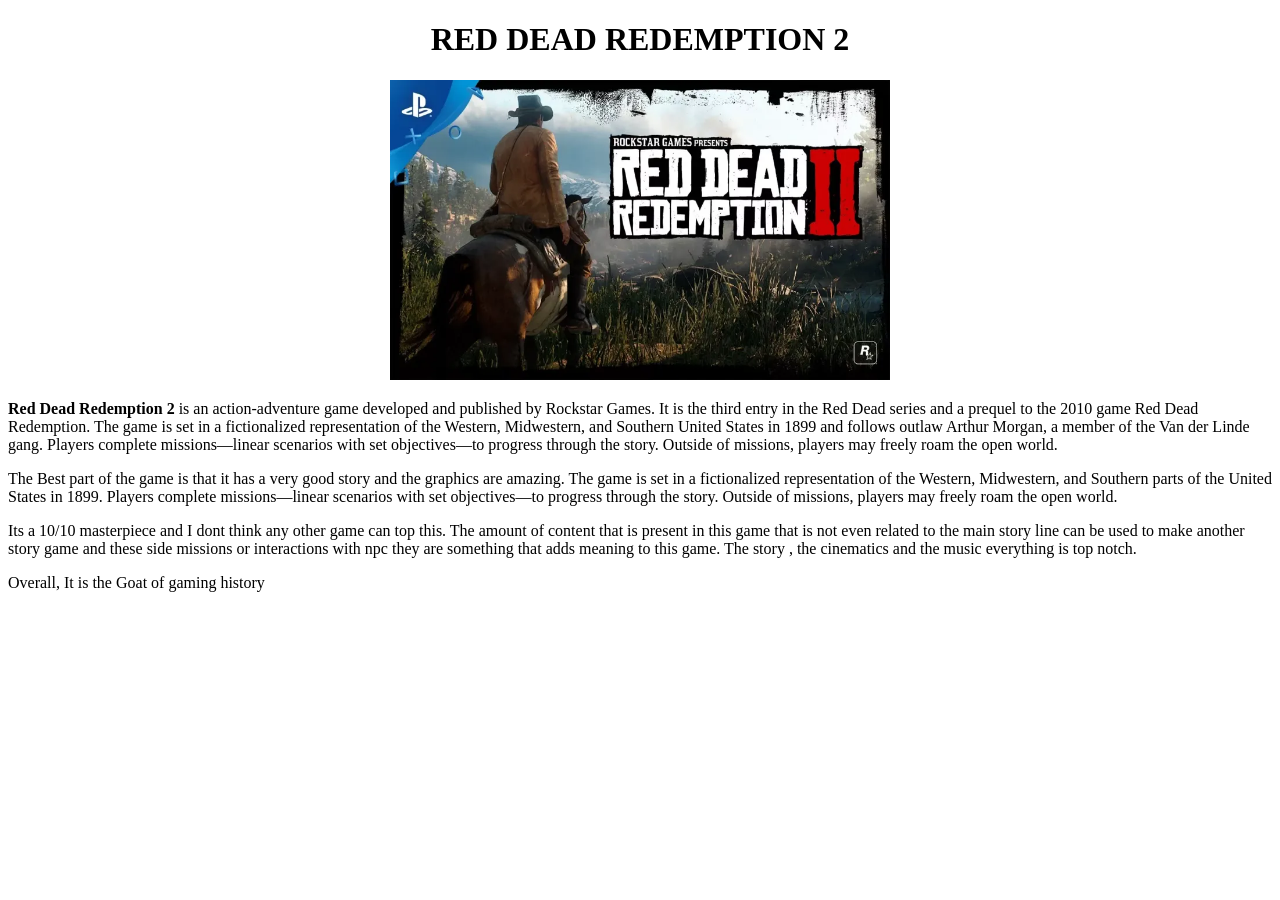
==== Games/RDR2.html @ 94f5b3c4 "Fixing the img src error" ====
<!DOCTYPE html>
<html lang="en">
<head>
    <meta charset="UTF-8">
    <meta name="viewport" content="width=device-width, initial-scale=1.0">
    <title>RED DEAD REDEMPTION 2</title>
</head>
<body>
    <center>
        <h1>RED DEAD REDEMPTION 2</h1>
        <img src="../images/rdr2.webp" alt="RDR2" width="500" height="300">
    </center>
    <p><b>Red Dead Redemption 2</b> is an action-adventure game developed and published by Rockstar Games. It is the third entry in the Red Dead series and a prequel to the 2010 game Red Dead Redemption. The game is set in a fictionalized representation of the Western, Midwestern, and Southern United States in 1899 and follows outlaw Arthur Morgan, a member of the Van der Linde gang. Players complete missions—linear scenarios with set objectives—to progress through the story. Outside of missions, players may freely roam the open world.</p>      
    <p>The Best part of the game is that it has a very good story and the graphics are amazing. The game is set in a fictionalized representation of the Western, Midwestern, and Southern parts of the United States in 1899. Players complete missions—linear scenarios with set objectives—to progress through the story. Outside of missions, players may freely roam the open world.</p>
    <p>Its a 10/10 masterpiece and I dont think any other game can top this. The amount of content that is present in this game that is not even related to the main story line can be used to make another story game and these side missions or interactions with npc they are something that adds meaning to this game. The story , the cinematics and the music everything is top notch. </p>
    <p>Overall, It is the Goat of gaming history</p>
</body>
</html>
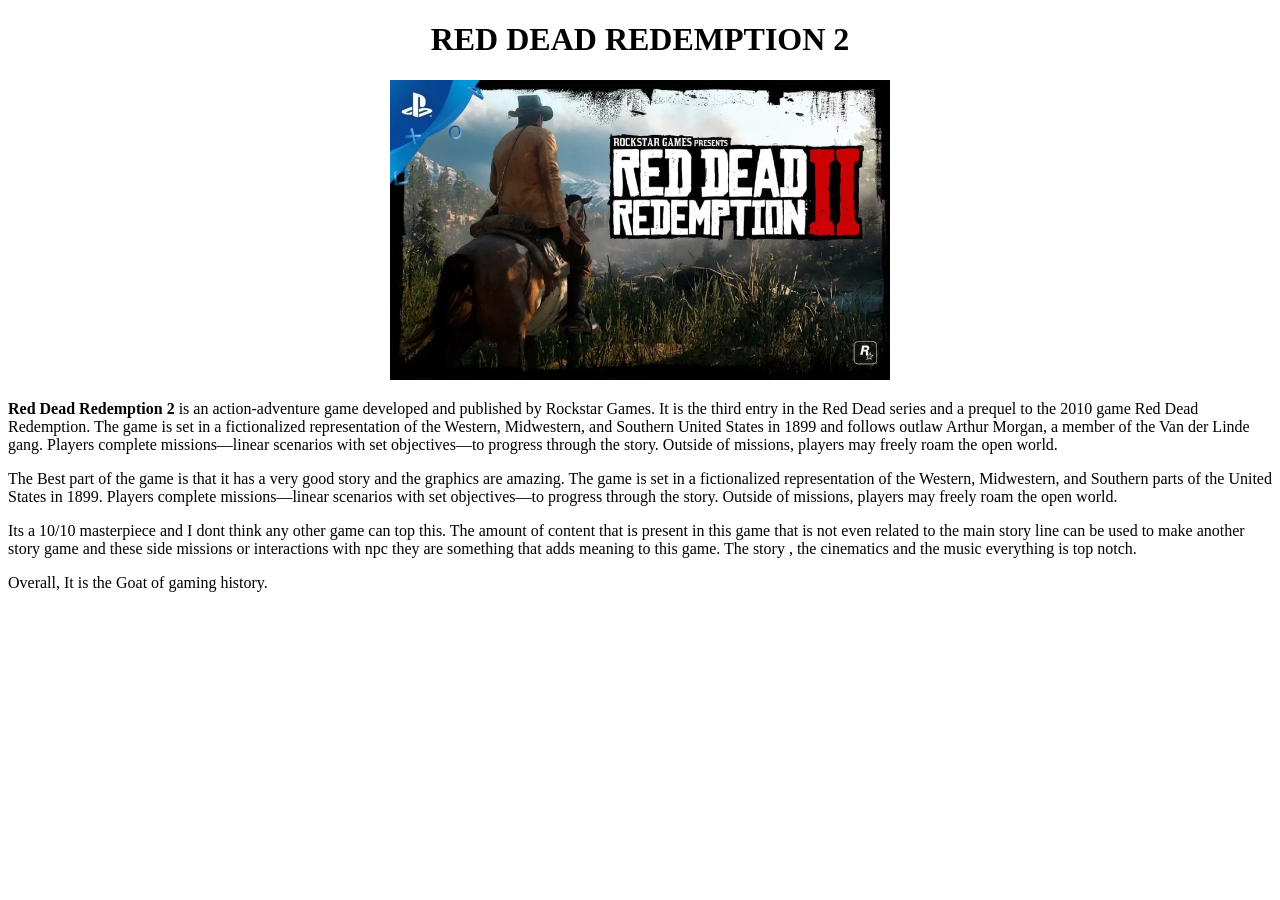
==== commit 24f845c5: "Actual fix" ====
--- a/Games/RDR2.html
+++ b/Games/RDR2.html
@@ -13,6 +13,6 @@
     <p><b>Red Dead Redemption 2</b> is an action-adventure game developed and published by Rockstar Games. It is the third entry in the Red Dead series and a prequel to the 2010 game Red Dead Redemption. The game is set in a fictionalized representation of the Western, Midwestern, and Southern United States in 1899 and follows outlaw Arthur Morgan, a member of the Van der Linde gang. Players complete missions—linear scenarios with set objectives—to progress through the story. Outside of missions, players may freely roam the open world.</p>      
     <p>The Best part of the game is that it has a very good story and the graphics are amazing. The game is set in a fictionalized representation of the Western, Midwestern, and Southern parts of the United States in 1899. Players complete missions—linear scenarios with set objectives—to progress through the story. Outside of missions, players may freely roam the open world.</p>
     <p>Its a 10/10 masterpiece and I dont think any other game can top this. The amount of content that is present in this game that is not even related to the main story line can be used to make another story game and these side missions or interactions with npc they are something that adds meaning to this game. The story , the cinematics and the music everything is top notch. </p>
-    <p>Overall, It is the Goat of gaming history</p>
+    <p>Overall, It is the Goat of gaming history.</p>
 </body>
 </html>
